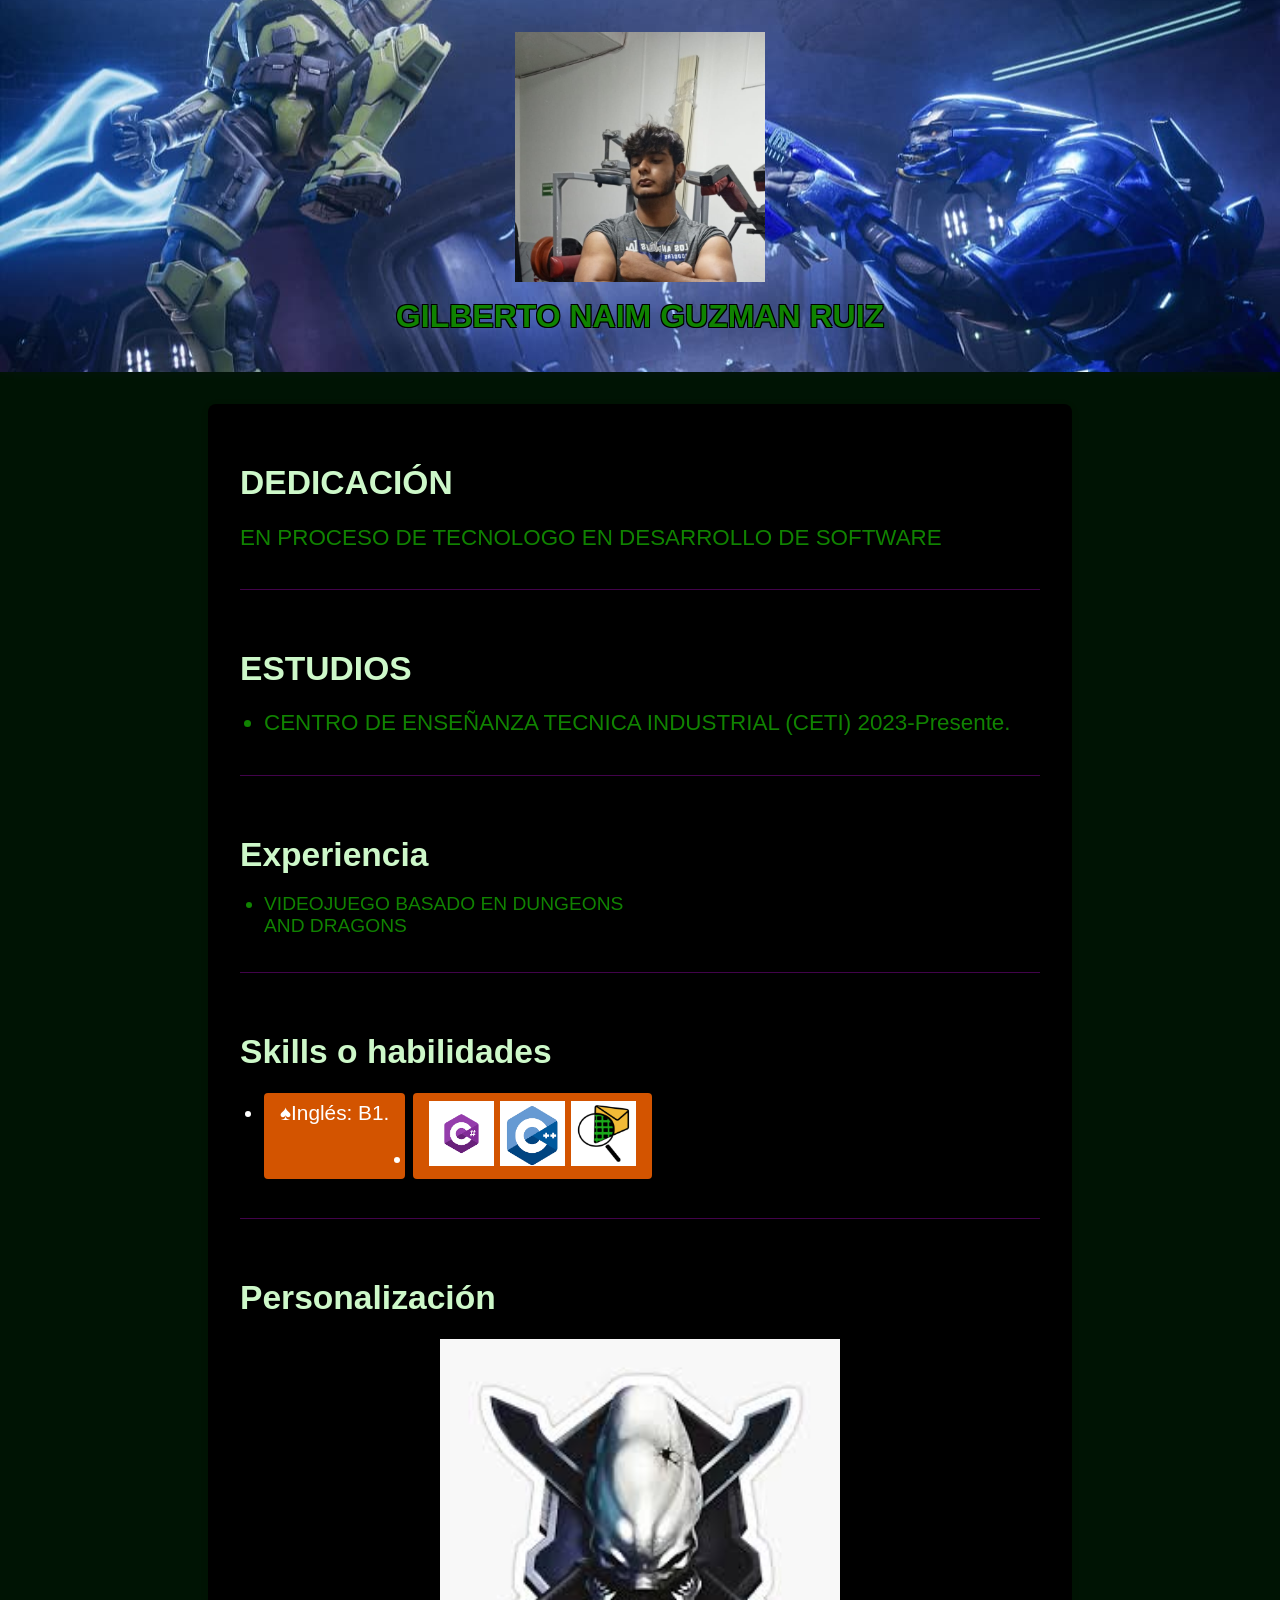
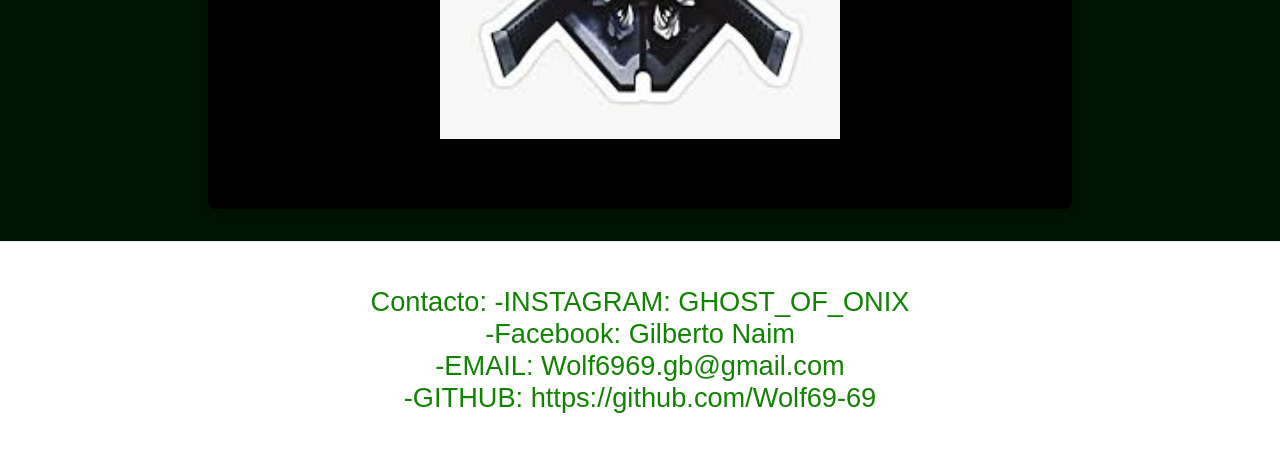
==== index.html @ b40034c4 "Rename CV.html to index.html" ====
<!DOCTYPE html>
<html lang="es">
<head>
    <meta charset="UTF-8">
    <meta name="viewport" content="width=device-width, initial-scale=1.0">
    <title>Currículum Vitae</title>
    <link rel="stylesheet" href="Styles.css">
</head>
<body>
    <header>
       
        <div class="cv__foto">
            <img src="foto de perfil.jpeg" alt="Foto personal">
        </div>
      
        <h1 class="cv__nombre">GILBERTO NAIM GUZMAN RUIZ</h1>
    </header>
    <main>
        <section class="cv__perfil">
            <h2>DEDICACIÓN</h2>
            <p>EN PROCESO DE TECNOLOGO EN DESARROLLO DE SOFTWARE</p>
        </section>
        <section class="cv__educacion">
            <h2>ESTUDIOS</h2>
            <ul>
                <li>CENTRO DE ENSEÑANZA TECNICA INDUSTRIAL (CETI) 2023-Presente.<!-- Ejemplo: Universidad, carrera, año --></li>
            </ul>
        </section>
        <section class="cv__experiencia">
            <h2>Experiencia</h2>
            <ul>
                <li>VIDEOJUEGO BASADO EN DUNGEONS AND DRAGONS<!-- Ejemplo: Empresa, puesto, periodo --></li>
            </ul>
        </section>
        <section class="cv__skills">
            <h2>Skills o habilidades</h2>
            <ul>
                <li> ♠Inglés: B1.<br>
                 </li>
                    <li> <img src="csharp.png" alt="csharp" class="skill-icon"> <!-- Espacio libre para agregar algo propio -->  
                     <img src="C++.png" alt="c++" class="skill-icon"|>  
                     <img src="cisco.png" alt="cisco"class="skill-icon">  </li>
            </ul>
        </section>
        <section class="cv__personalizacion">
            <h2>Personalización</h2>
            <p><img src="LEGENDARIO.jpg" alt="Imagen personalizada"> <!-- Espacio libre para agregar algo propio --></p>
        </section>
    </main>
    <footer>
        <p>Contacto: -INSTAGRAM: GHOST_OF_ONIX<br>
                     -Facebook: Gilberto Naim <br>
                     -EMAIL: Wolf6969.gb@gmail.com<br>
                     -GITHUB: https://github.com/Wolf69-69<br>

                         </p>
    </footer>
</body>
</html>
---- Styles.css ----
.cv__foto img {
  width: 250px;
  height: 250px;
  object-fit: cover;
  object-position: top;
  /*border-radius: 50%;*/
  display: block;
  margin: 0 auto;
}


body {
  font-family: Arial, Helvetica, sans-serif;
  background-color: #001404;
  color: #108301;
  margin: 0;
  padding: 0;
  font-size: 1.4rem;
}

header {
    background-image: url("HALO.jpeg");
  background-size: cover;
  background-position: center;
  background-repeat: no-repeat;
  color: #fff;

  background-color: #000000;
  padding: 2rem 1rem 1rem 1rem;
  text-align: center;
  box-shadow: 0 2px 8px rgba(105, 6, 170, 0.05);
}

.cv__nombre {
  font-size: 2rem;
  margin-top: 1rem;
   color: #108301;
    text-shadow:
    -1px -1px 0 #000,
     1px -1px 0 #000,
    -1px  1px 0 #000,
     1px  1px 0 #000;
}

main {
  max-width: 800px;
  margin: 2rem auto;
  background: #000000;
  border-radius: 8px;
  box-shadow: 0 2px 8px rgba(0,0,0,0.08);
  padding: 2rem;
  display: flex;
  flex-direction: column;
  gap: 2rem;
}

section {
  border-bottom: 1px solid #42034b;
  padding-bottom: 1rem;
}
section:last-child {
  border-bottom: none;
}
/*1b8824 */
h2 {
  color: #cdf8c9;
  /*#1b8824*/
  margin-bottom: 0.5rem;
}

ul {
  padding-left: 1.5rem;
}

footer {
  text-align: center;
  font-size: 1.7rem;
  padding: 1rem;
  background: #fff;
  border-top: 1px solid #eee;
  margin-top: 2rem;
}


.cv__experiencia ul {
  display: grid;
  grid-template-columns: 1fr 1fr;
  gap: 1rem;
  font-size: 1.2rem;
}


.cv__skills ul {
  display: flex;
  flex-wrap: wrap;
  gap: 0.5rem;
}
.cv__skills li {
  background: #d35400;
  color: #fff;
  padding: 0.5rem 1rem;
  font-size: 1.3rem;
  border-radius: 4px;
  object-position: center;
}
.skill-icon {
  width: 65px;
  height: 65px;
  object-fit: contain;
}

.cv__section--destacada {
  background: #ffe5b4;
  border-left: 4px solid #d35400;
  padding-left: 1rem;
}
.cv__personalizacion img {
  width: 100%;
  max-width: 400px;
  height: auto;
  display: block;
  margin: 0 auto;
}
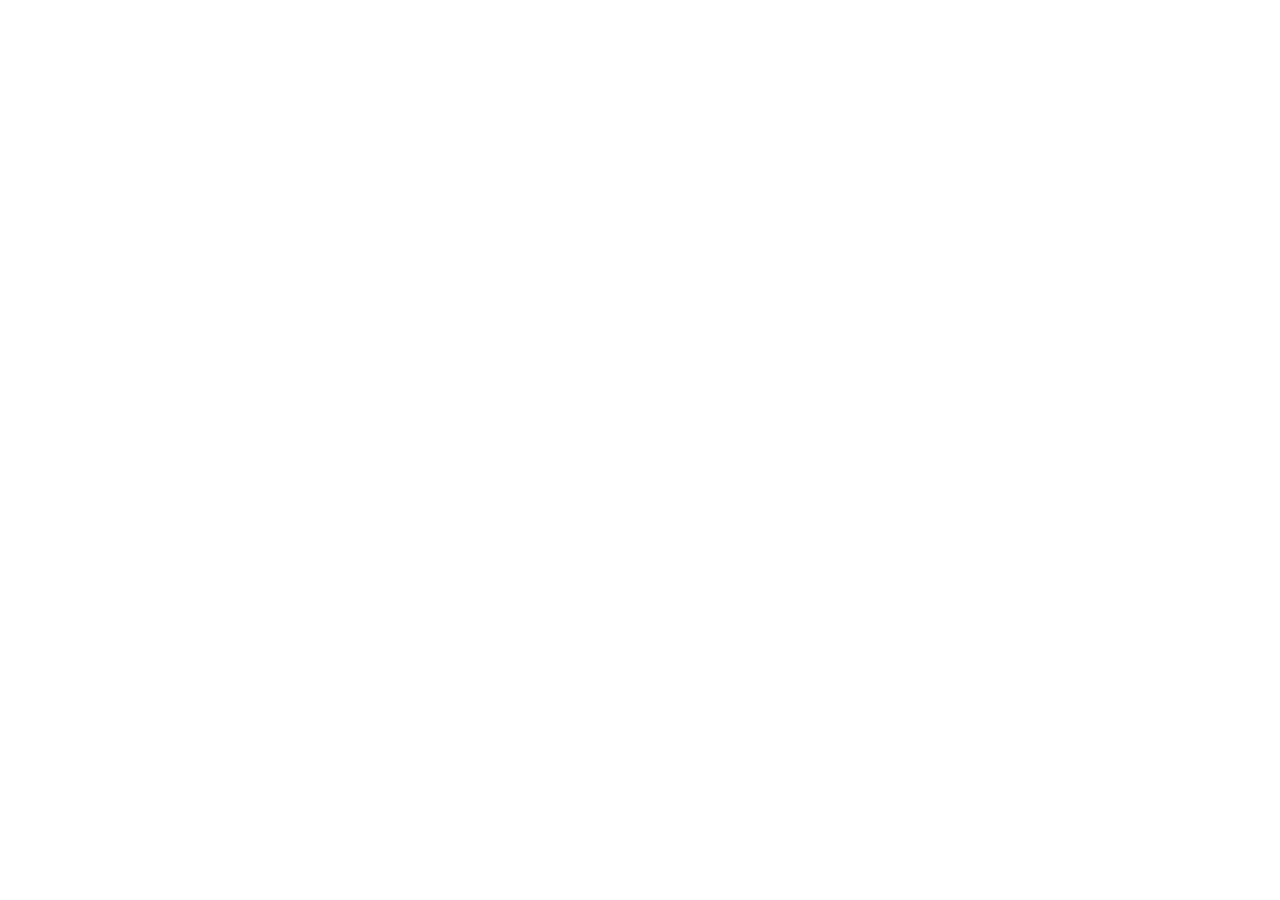
==== commit a3230422: "Replace Spanish CV with English template" ====
--- a/index.html
+++ b/index.html
@@ -1,59 +1,15 @@
-<!DOCTYPE html>
-<html lang="es">
+<!doctype html>
+<html lang="en">
 <head>
-    <meta charset="UTF-8">
-    <meta name="viewport" content="width=device-width, initial-scale=1.0">
-    <title>Currículum Vitae</title>
-    <link rel="stylesheet" href="Styles.css">
+  <meta charset="utf-8">
+  <title>Practica1 Web2</title>
+  <base href="/">
+  <meta name="viewport" content="width=device-width, initial-scale=1">
+  <link rel="icon" type="image/x-icon" href="favicon.ico">
 </head>
+
 <body>
-    <header>
-       
-        <div class="cv__foto">
-            <img src="foto de perfil.jpeg" alt="Foto personal">
-        </div>
-      
-        <h1 class="cv__nombre">GILBERTO NAIM GUZMAN RUIZ</h1>
-    </header>
-    <main>
-        <section class="cv__perfil">
-            <h2>DEDICACIÓN</h2>
-            <p>EN PROCESO DE TECNOLOGO EN DESARROLLO DE SOFTWARE</p>
-        </section>
-        <section class="cv__educacion">
-            <h2>ESTUDIOS</h2>
-            <ul>
-                <li>CENTRO DE ENSEÑANZA TECNICA INDUSTRIAL (CETI) 2023-Presente.<!-- Ejemplo: Universidad, carrera, año --></li>
-            </ul>
-        </section>
-        <section class="cv__experiencia">
-            <h2>Experiencia</h2>
-            <ul>
-                <li>VIDEOJUEGO BASADO EN DUNGEONS AND DRAGONS<!-- Ejemplo: Empresa, puesto, periodo --></li>
-            </ul>
-        </section>
-        <section class="cv__skills">
-            <h2>Skills o habilidades</h2>
-            <ul>
-                <li> ♠Inglés: B1.<br>
-                 </li>
-                    <li> <img src="csharp.png" alt="csharp" class="skill-icon"> <!-- Espacio libre para agregar algo propio -->  
-                     <img src="C++.png" alt="c++" class="skill-icon"|>  
-                     <img src="cisco.png" alt="cisco"class="skill-icon">  </li>
-            </ul>
-        </section>
-        <section class="cv__personalizacion">
-            <h2>Personalización</h2>
-            <p><img src="LEGENDARIO.jpg" alt="Imagen personalizada"> <!-- Espacio libre para agregar algo propio --></p>
-        </section>
-    </main>
-    <footer>
-        <p>Contacto: -INSTAGRAM: GHOST_OF_ONIX<br>
-                     -Facebook: Gilberto Naim <br>
-                     -EMAIL: Wolf6969.gb@gmail.com<br>
-                     -GITHUB: https://github.com/Wolf69-69<br>
-
-                         </p>
-    </footer>
+  
+  <app-root></app-root>
 </body>
 </html>
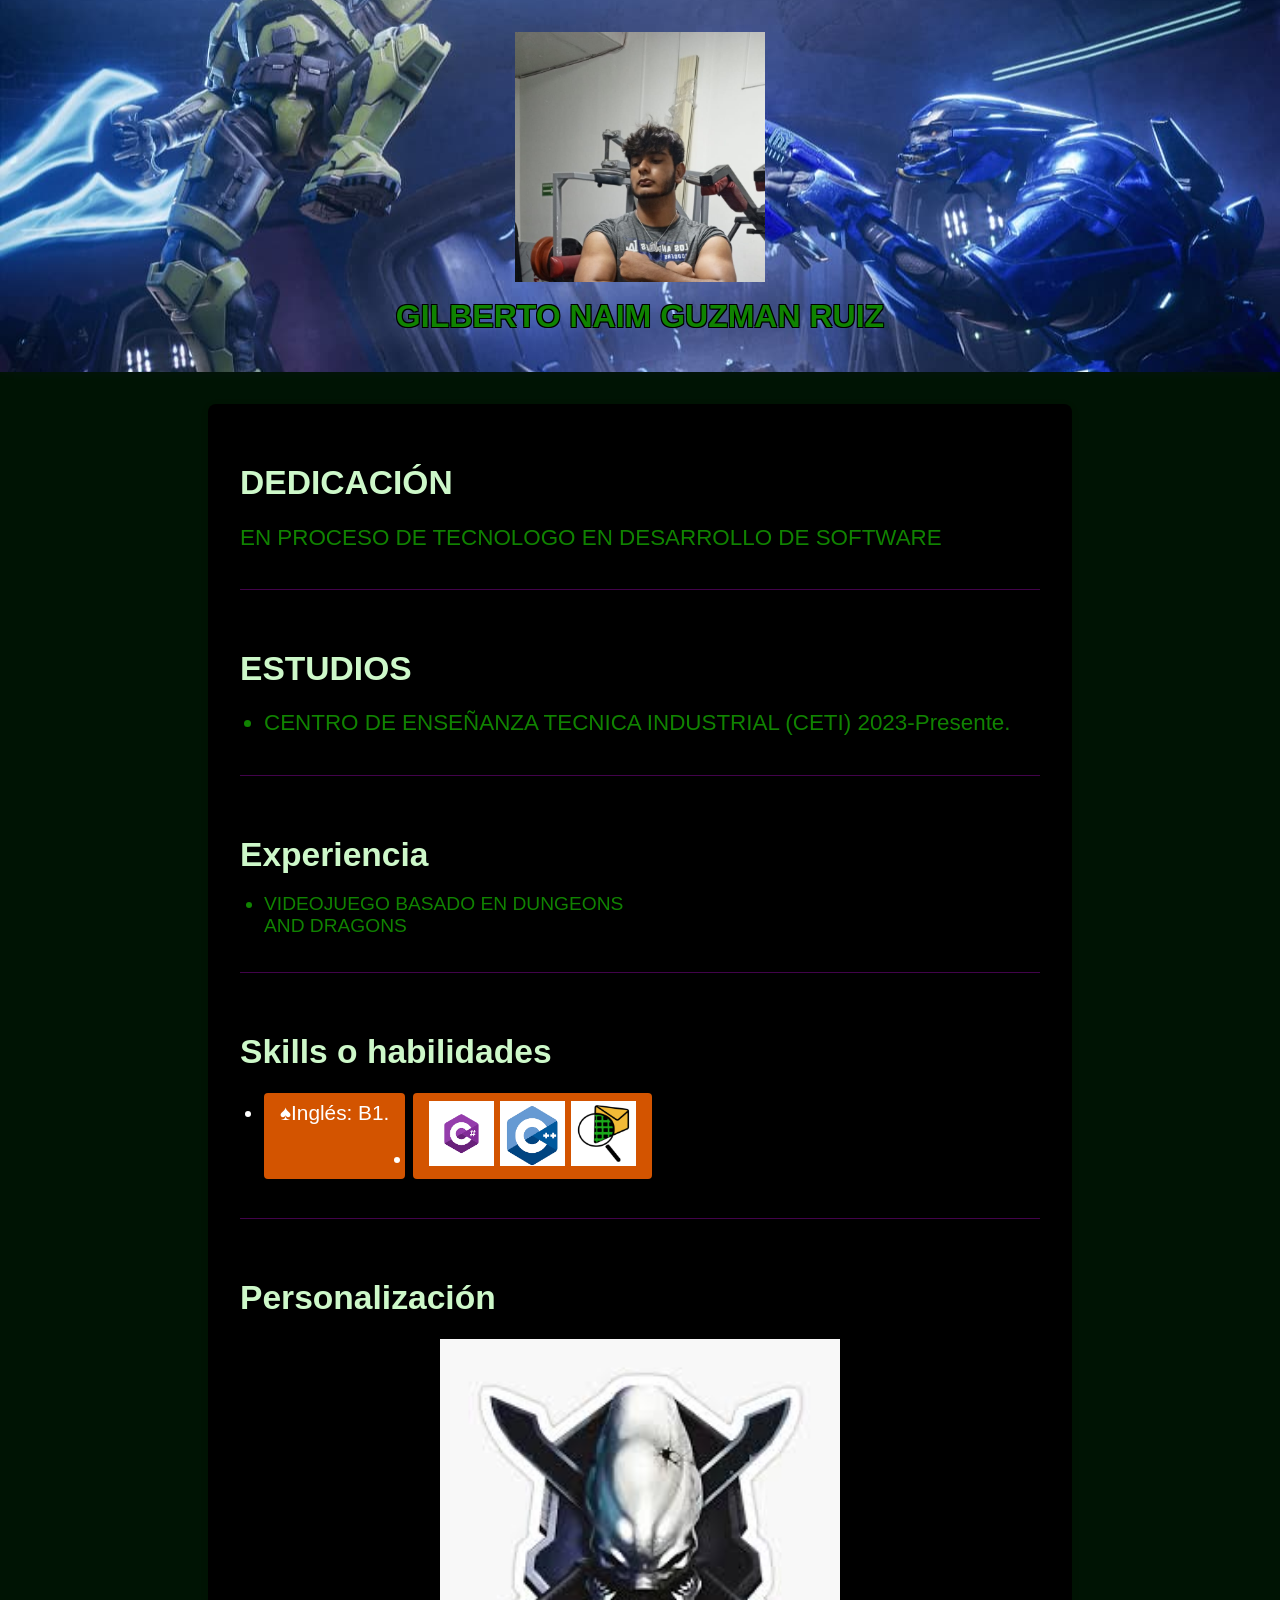
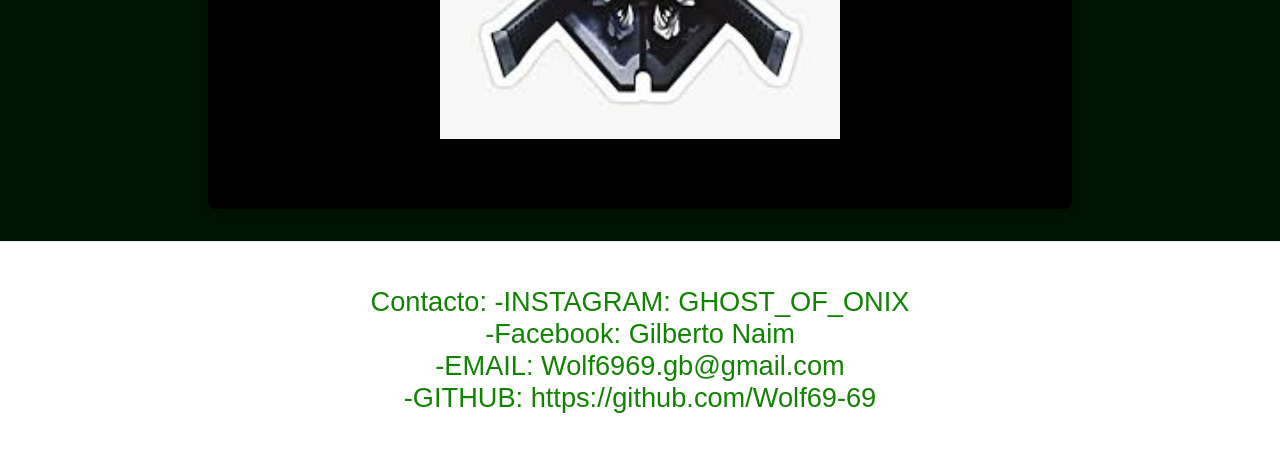
==== commit 893415ff: "Restore index.html for personal CV layout" ====
--- a/index.html
+++ b/index.html
@@ -1,15 +1,59 @@
-<!doctype html>
-<html lang="en">
+<!DOCTYPE html>
+<html lang="es">
 <head>
-  <meta charset="utf-8">
-  <title>Practica1 Web2</title>
-  <base href="/">
-  <meta name="viewport" content="width=device-width, initial-scale=1">
-  <link rel="icon" type="image/x-icon" href="favicon.ico">
+    <meta charset="UTF-8">
+    <meta name="viewport" content="width=device-width, initial-scale=1.0">
+    <title>Currículum Vitae</title>
+    <link rel="stylesheet" href="Styles.css">
 </head>
+<body>
+    <header>
+       
+        <div class="cv__foto">
+            <img src="foto de perfil.jpeg" alt="Foto personal">
+        </div>
+      
+        <h1 class="cv__nombre">GILBERTO NAIM GUZMAN RUIZ</h1>
+    </header>
+    <main>
+        <section class="cv__perfil">
+            <h2>DEDICACIÓN</h2>
+            <p>EN PROCESO DE TECNOLOGO EN DESARROLLO DE SOFTWARE</p>
+        </section>
+        <section class="cv__educacion">
+            <h2>ESTUDIOS</h2>
+            <ul>
+                <li>CENTRO DE ENSEÑANZA TECNICA INDUSTRIAL (CETI) 2023-Presente.<!-- Ejemplo: Universidad, carrera, año --></li>
+            </ul>
+        </section>
+        <section class="cv__experiencia">
+            <h2>Experiencia</h2>
+            <ul>
+                <li>VIDEOJUEGO BASADO EN DUNGEONS AND DRAGONS<!-- Ejemplo: Empresa, puesto, periodo --></li>
+            </ul>
+        </section>
+        <section class="cv__skills">
+            <h2>Skills o habilidades</h2>
+            <ul>
+                <li> ♠Inglés: B1.<br>
+                 </li>
+                    <li> <img src="csharp.png" alt="csharp" class="skill-icon"> <!-- Espacio libre para agregar algo propio -->  
+                     <img src="C++.png" alt="c++" class="skill-icon"|>  
+                     <img src="cisco.png" alt="cisco"class="skill-icon">  </li>
+            </ul>
+        </section>
+        <section class="cv__personalizacion">
+            <h2>Personalización</h2>
+            <p><img src="LEGENDARIO.jpg" alt="Imagen personalizada"> <!-- Espacio libre para agregar algo propio --></p>
+        </section>
+    </main>
+    <footer>
+        <p>Contacto: -INSTAGRAM: GHOST_OF_ONIX<br>
+                     -Facebook: Gilberto Naim <br>
+                     -EMAIL: Wolf6969.gb@gmail.com<br>
+                     -GITHUB: https://github.com/Wolf69-69<br>
 
-<body>
-  
-  <app-root></app-root>
+                         </p>
+    </footer>
 </body>
-</html>
+</html
--- a/Styles.css
+++ b/Styles.css
@@ -0,0 +1,124 @@
+
+.cv__foto img {
+  width: 250px;
+  height: 250px;
+  object-fit: cover;
+  object-position: top;
+  /*border-radius: 50%;*/
+  display: block;
+  margin: 0 auto;
+}
+
+
+body {
+  font-family: Arial, Helvetica, sans-serif;
+  background-color: #001404;
+  color: #108301;
+  margin: 0;
+  padding: 0;
+  font-size: 1.4rem;
+}
+
+header {
+    background-image: url("HALO.jpeg");
+  background-size: cover;
+  background-position: center;
+  background-repeat: no-repeat;
+  color: #fff;
+
+  background-color: #000000;
+  padding: 2rem 1rem 1rem 1rem;
+  text-align: center;
+  box-shadow: 0 2px 8px rgba(105, 6, 170, 0.05);
+}
+
+.cv__nombre {
+  font-size: 2rem;
+  margin-top: 1rem;
+   color: #108301;
+    text-shadow:
+    -1px -1px 0 #000,
+     1px -1px 0 #000,
+    -1px  1px 0 #000,
+     1px  1px 0 #000;
+}
+
+main {
+  max-width: 800px;
+  margin: 2rem auto;
+  background: #000000;
+  border-radius: 8px;
+  box-shadow: 0 2px 8px rgba(0,0,0,0.08);
+  padding: 2rem;
+  display: flex;
+  flex-direction: column;
+  gap: 2rem;
+}
+
+section {
+  border-bottom: 1px solid #42034b;
+  padding-bottom: 1rem;
+}
+section:last-child {
+  border-bottom: none;
+}
+/*1b8824 */
+h2 {
+  color: #cdf8c9;
+  /*#1b8824*/
+  margin-bottom: 0.5rem;
+}
+
+ul {
+  padding-left: 1.5rem;
+}
+
+footer {
+  text-align: center;
+  font-size: 1.7rem;
+  padding: 1rem;
+  background: #fff;
+  border-top: 1px solid #eee;
+  margin-top: 2rem;
+}
+
+
+.cv__experiencia ul {
+  display: grid;
+  grid-template-columns: 1fr 1fr;
+  gap: 1rem;
+  font-size: 1.2rem;
+}
+
+
+.cv__skills ul {
+  display: flex;
+  flex-wrap: wrap;
+  gap: 0.5rem;
+}
+.cv__skills li {
+  background: #d35400;
+  color: #fff;
+  padding: 0.5rem 1rem;
+  font-size: 1.3rem;
+  border-radius: 4px;
+  object-position: center;
+}
+.skill-icon {
+  width: 65px;
+  height: 65px;
+  object-fit: contain;
+}
+
+.cv__section--destacada {
+  background: #ffe5b4;
+  border-left: 4px solid #d35400;
+  padding-left: 1rem;
+}
+.cv__personalizacion img {
+  width: 100%;
+  max-width: 400px;
+  height: auto;
+  display: block;
+  margin: 0 auto;
+}
